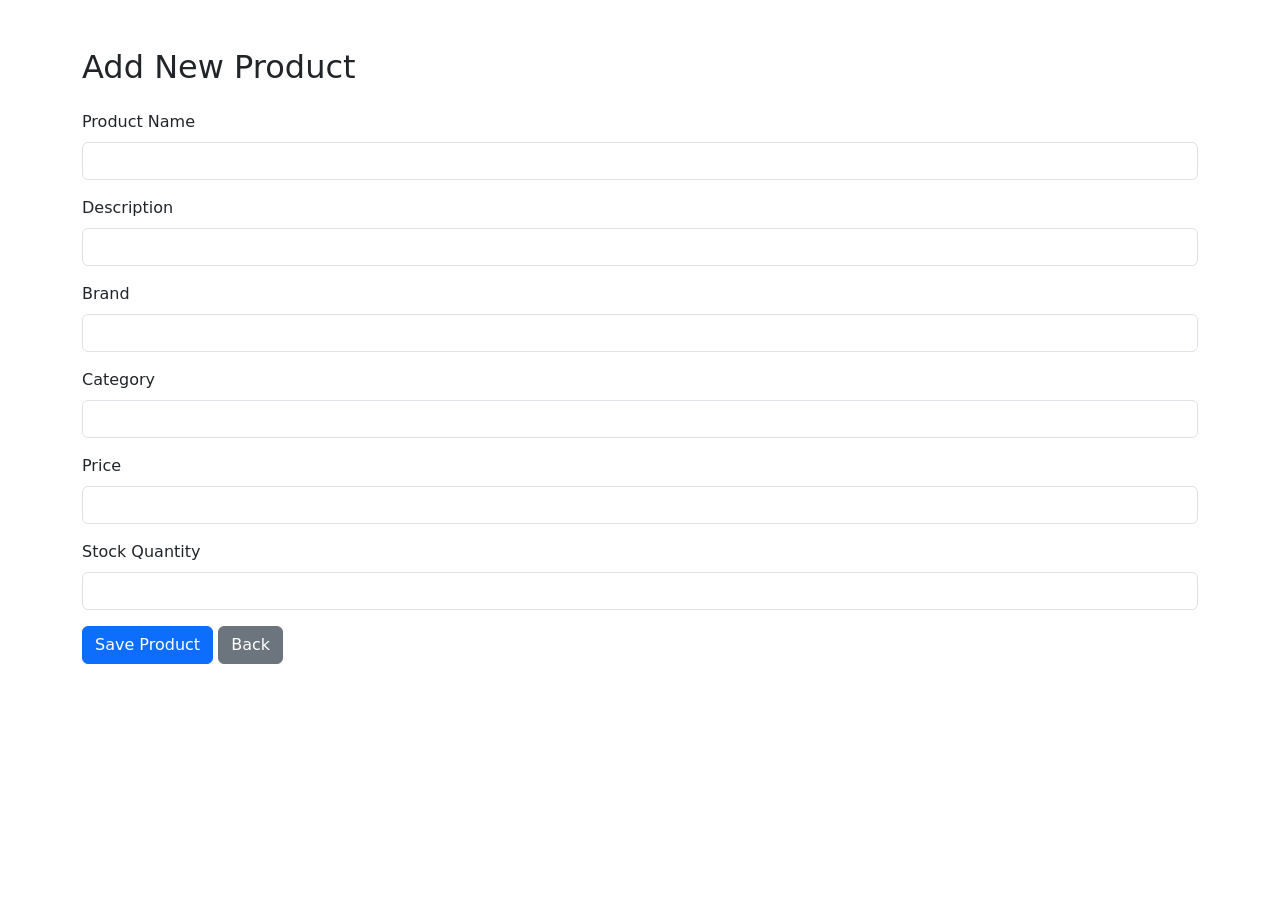
==== src/main/resources/templates/add-product.html @ fcc7dc9c "Complete Part 1 - Product management with validation" ====
<!DOCTYPE html>
<html xmlns:th="http://www.thymeleaf.org">
<head>
    <meta charset="UTF-8">
    <title>Add Product</title>

    <link href="https://cdn.jsdelivr.net/npm/bootstrap@5.3.7/dist/css/bootstrap.min.css" rel="stylesheet">
</head>

<body>

<div class="container mt-5">

    <h2 class="mb-4">Add New Product</h2>

    <form th:action="@{/add-product}" th:object="${product}" method="post">

        <div class="mb-3">
            <label class="form-label">Product Name</label>
            <input type="text" class="form-control" th:field="*{productName}">
            <div class="text-danger"
                 th:if="${#fields.hasErrors('productName')}"
                 th:errors="*{productName}">
            </div>
        </div>

        <div class="mb-3">
            <label class="form-label">Description</label>
            <input type="text" class="form-control" th:field="*{description}">
            <div class="text-danger"
                 th:if="${#fields.hasErrors('description')}"
                 th:errors="*{description}">
            </div>
        </div>

        <div class="mb-3">
            <label class="form-label">Brand</label>
            <input type="text" class="form-control" th:field="*{brand}">
            <div class="text-danger"
                 th:if="${#fields.hasErrors('brand')}"
                 th:errors="*{brand}">
            </div>
        </div>

        <div class="mb-3">
            <label class="form-label">Category</label>
            <input type="text" class="form-control" th:field="*{category}">
            <div class="text-danger"
                 th:if="${#fields.hasErrors('category')}"
                 th:errors="*{category}">
            </div>
        </div>

        <div class="mb-3">
            <label class="form-label">Price</label>
            <input type="number" step="0.01" class="form-control" th:field="*{price}">
            <div class="text-danger"
                 th:if="${#fields.hasErrors('price')}"
                 th:errors="*{price}">
            </div>
        </div>

        <div class="mb-3">
            <label class="form-label">Stock Quantity</label>
            <input type="number" class="form-control" th:field="*{stockQuantity}">
            <div class="text-danger"
                 th:if="${#fields.hasErrors('stockQuantity')}"
                 th:errors="*{stockQuantity}">
            </div>
        </div>

        <button type="submit" class="btn btn-primary">Save Product</button>
        <a href="/" class="btn btn-secondary">Back</a>

    </form>

</div>

</body>
</html>
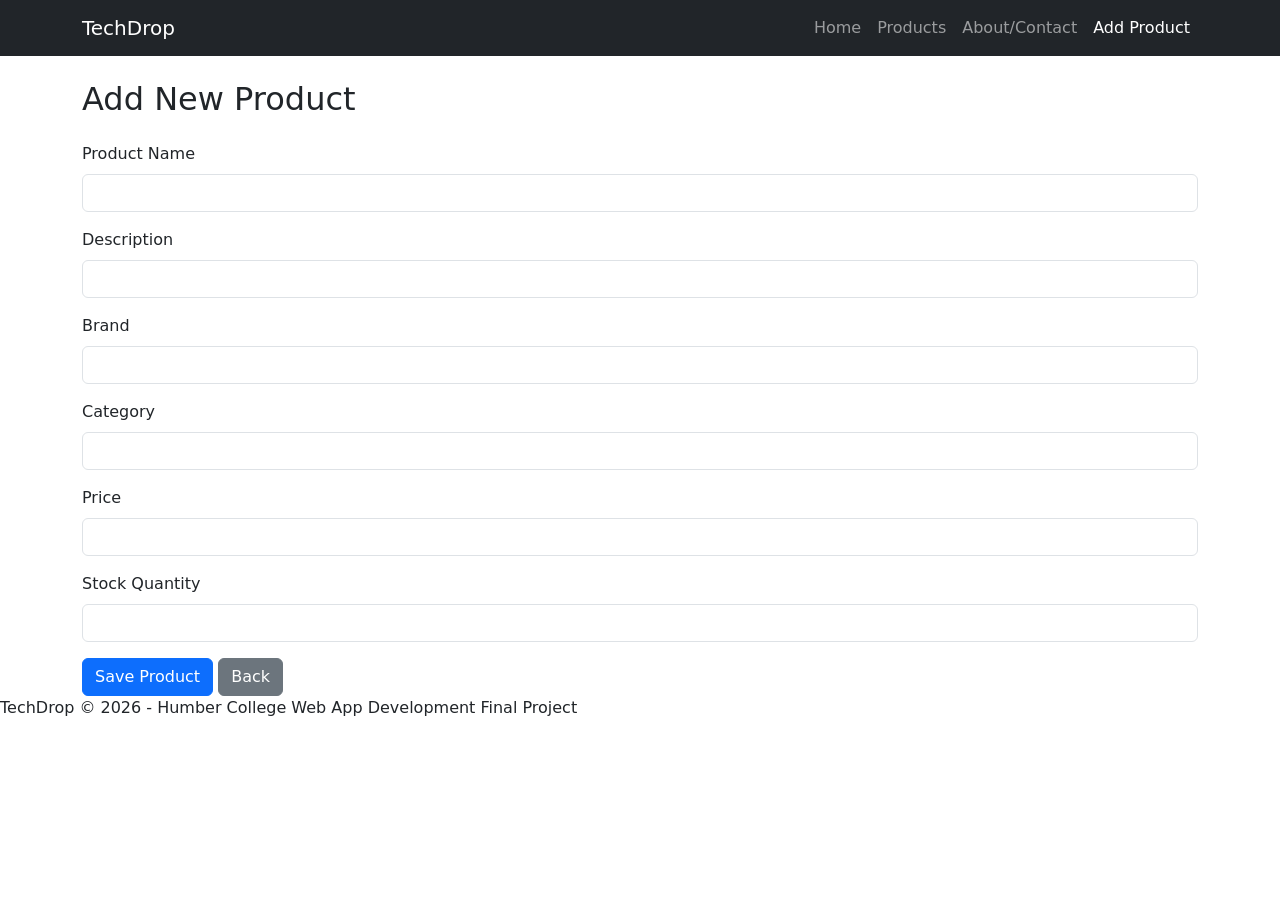
==== commit 667d62d0: "built front end pages with bootstrap and thymeleaf" ====
--- a/src/main/resources/templates/add-product.html
+++ b/src/main/resources/templates/add-product.html
@@ -5,11 +5,37 @@
     <title>Add Product</title>
 
     <link href="https://cdn.jsdelivr.net/npm/bootstrap@5.3.7/dist/css/bootstrap.min.css" rel="stylesheet">
+    <link href="/css/style.css" rel="stylesheet">
 </head>
 
 <body>
 
-<div class="container mt-5">
+<nav class="navbar navbar-expand-lg navbar-dark bg-dark">
+    <div class="container">
+        <a class="navbar-brand" href="/">TechDrop</a>
+        <button class="navbar-toggler" type="button" data-bs-toggle="collapse" data-bs-target="#navbarLinks">
+            <span class="navbar-toggler-icon"></span>
+        </button>
+        <div class="collapse navbar-collapse" id="navbarLinks">
+            <ul class="navbar-nav ms-auto">
+                <li class="nav-item">
+                    <a class="nav-link" href="/">Home</a>
+                </li>
+                <li class="nav-item">
+                    <a class="nav-link" href="/products">Products</a>
+                </li>
+                <li class="nav-item">
+                    <a class="nav-link" href="/about">About/Contact</a>
+                </li>
+                <li class="nav-item">
+                    <a class="nav-link active" href="/add-product">Add Product</a>
+                </li>
+            </ul>
+        </div>
+    </div>
+</nav>
+
+<div class="container mt-4 main-content">
 
     <h2 class="mb-4">Add New Product</h2>
 
@@ -70,11 +96,17 @@
         </div>
 
         <button type="submit" class="btn btn-primary">Save Product</button>
-        <a href="/" class="btn btn-secondary">Back</a>
+        <a href="/products" class="btn btn-secondary">Back</a>
 
     </form>
 
 </div>
 
+<div class="footer">
+    <p>TechDrop &copy; 2026 - Humber College Web App Development Final Project</p>
+</div>
+
+<script src="https://cdn.jsdelivr.net/npm/bootstrap@5.3.7/dist/js/bootstrap.bundle.min.js"></script>
+
 </body>
 </html>
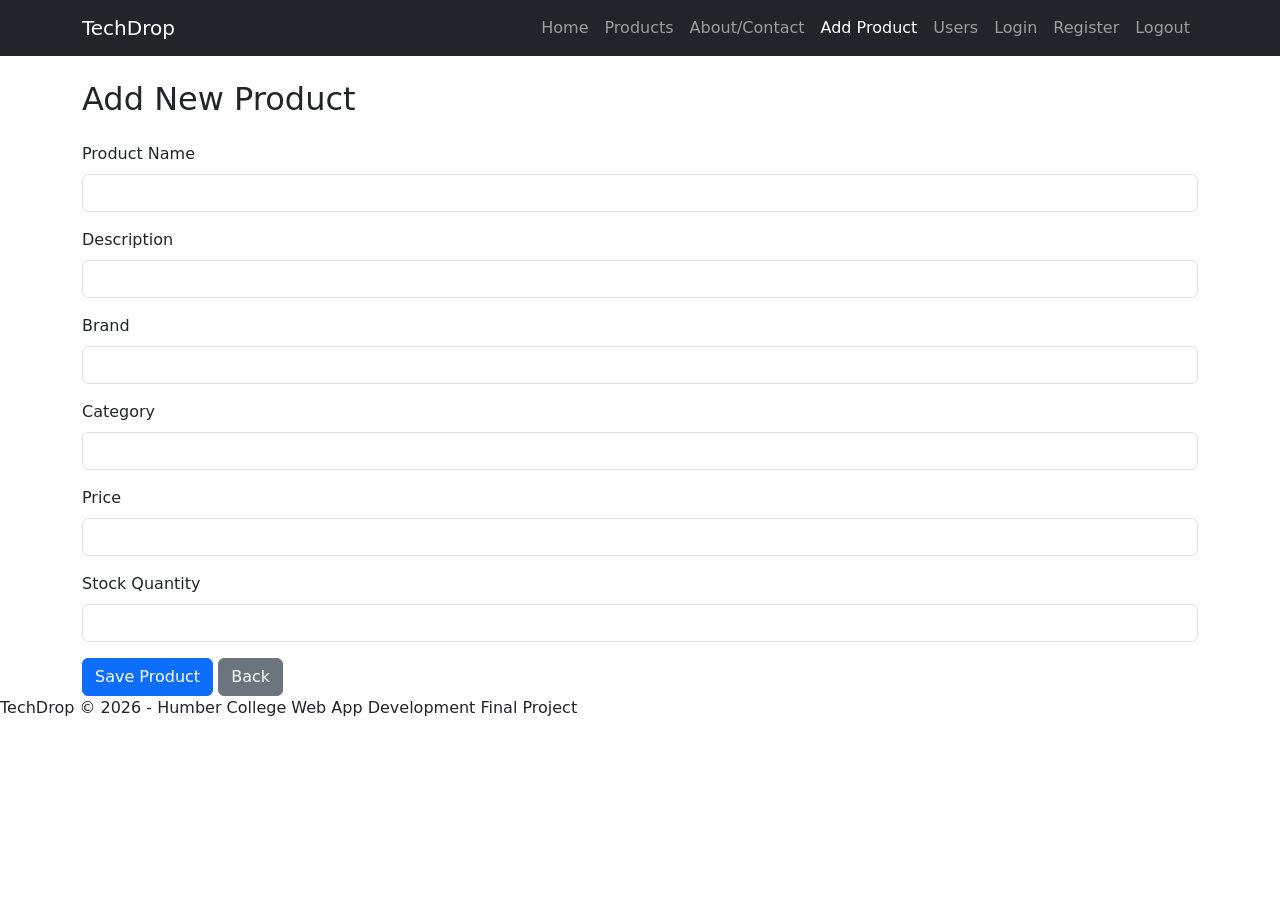
==== commit 5499a0ec: "added spring security with admin/staff/customer roles, login and registration" ====
--- a/src/main/resources/templates/add-product.html
+++ b/src/main/resources/templates/add-product.html
@@ -1,5 +1,5 @@
 <!DOCTYPE html>
-<html xmlns:th="http://www.thymeleaf.org">
+<html xmlns:th="http://www.thymeleaf.org" xmlns:sec="http://www.thymeleaf.org/extras/spring-security">
 <head>
     <meta charset="UTF-8">
     <title>Add Product</title>
@@ -27,8 +27,22 @@
                 <li class="nav-item">
                     <a class="nav-link" href="/about">About/Contact</a>
                 </li>
-                <li class="nav-item">
+                <li class="nav-item" sec:authorize="hasAnyRole('ADMIN','STAFF')">
                     <a class="nav-link active" href="/add-product">Add Product</a>
+                </li>
+                <li class="nav-item" sec:authorize="hasRole('ADMIN')">
+                    <a class="nav-link" href="/users">Users</a>
+                </li>
+                <li class="nav-item" sec:authorize="!isAuthenticated()">
+                    <a class="nav-link" href="/login">Login</a>
+                </li>
+                <li class="nav-item" sec:authorize="!isAuthenticated()">
+                    <a class="nav-link" href="/register">Register</a>
+                </li>
+                <li class="nav-item" sec:authorize="isAuthenticated()">
+                    <form th:action="@{/logout}" method="post" class="d-inline">
+                        <button type="submit" class="nav-link btn btn-link">Logout</button>
+                    </form>
                 </li>
             </ul>
         </div>
